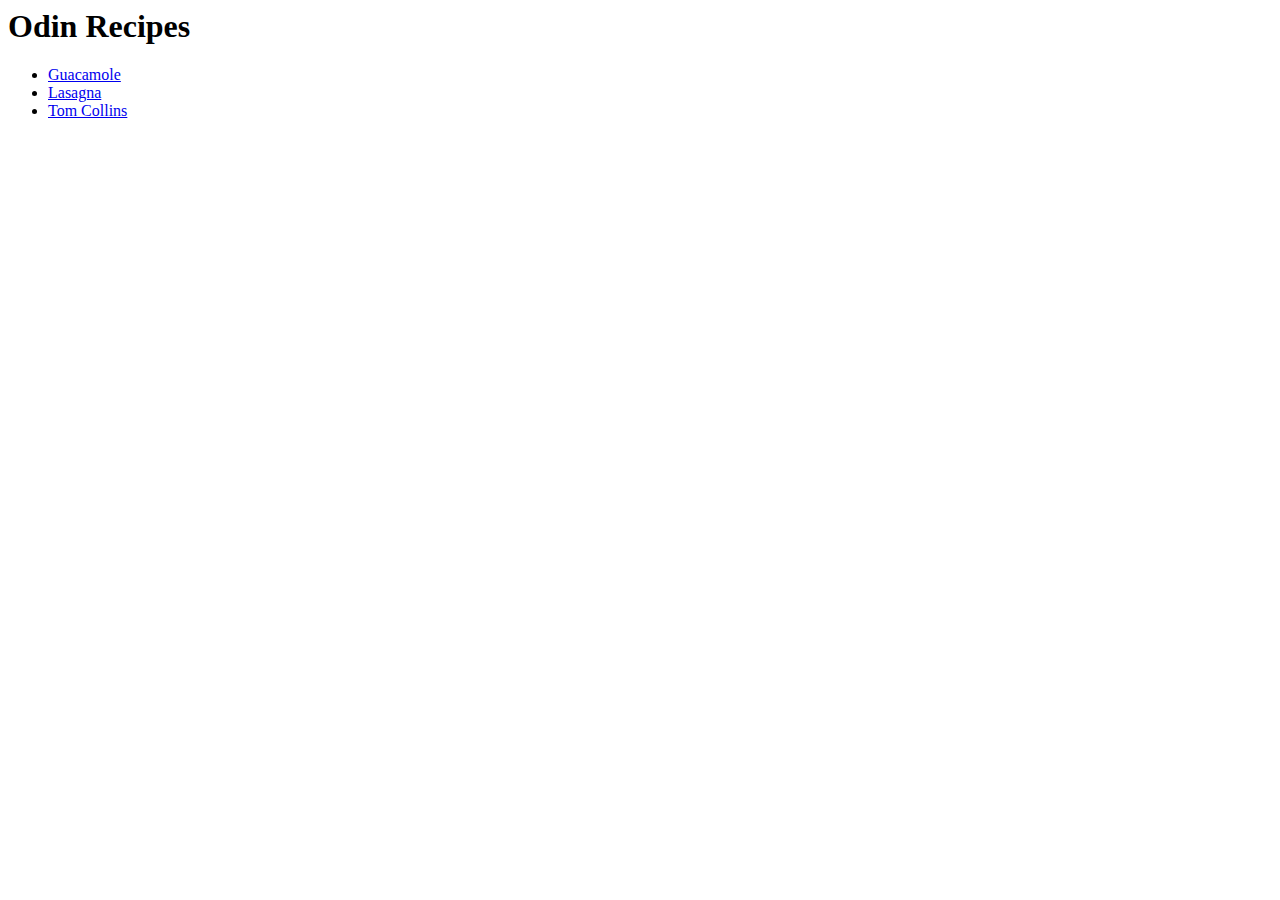
==== index.html @ d834f58c "First commit after rebuilding git with new Mac user profile." ====
<html>
<!--Only the head and body elements are supposed to be direct descendants of the html element. All others should be descendants of either the head or body-->

<head>
    <!--The head element must be a direct descendant of the html element-->
    <!--The head element is a very busy place for most websites, so we've created a tutorial to walk you through the different elements and tasks accomplished in the head element. You can find it at the following address: https://html.com/document/metadata/ -->
    <title>CodaVerse Recipe Page (TOP)</title>
</head>

<body>
    <script src="js/scripts.js"></script>
    <!--The body element contains the full visible content of the web page-->
    <header>
        <!--The header typically includes your logo, tagline, and may contain a nav element-->
        <nav>
            <!--The nav element isn't used for every single link but for navigational menus-->
        </nav>
    </header>
    <main>
        <h1>Odin Recipes</h1>
        <ul>
        <li><a href="./recipes/guacamole.html">Guacamole</a></li>
        <li><a href="./recipes/lasagna.html">Lasagna</a></li>
        <li><a href="./recipes/tomcollins.html">Tom Collins</a></li>
        </ul>
        <!--The main element cannot be used inside of anything other than the body element. It is intended to hold the main content of the page.-->
        <nav>
            <!--You can use a nav element just about anywhere-->
        </nav>
        <article>
            <!--If your web page contains a blog post or news article it makes sense to wrap the whole article in article tags-->
            <aside>
                <!--The aside tag can be used within an article or outside of it. It is used to mark content that is related but not central to the main content of the page-->
            </aside>
            <section>
                <!--Sections are used to seperate major parts of an element, such as chapters of an HTML ebook, or to cordone off the comments section from the rest of the main element-->
            </section>
            <address>
                <!--An address element inside of an article element is used to provide contact info for the author of the article-->
            </address>
        </article>
        <aside>
            <!--The aside element would also be used to mark a sidebar if used outside of the main element-->
            <section>
                <!--Within a sidebar you could use section elements to identify the different parts of the sidebar. For example, you could put adds in one section, related posts in a second section, and a newsletter signup form in a third section element.-->
            </section>
        </aside>
    </main>
    <footer>
        <!--The footer typically contains links to things like About Us, Privacy Policy, Contact Us and so forth. It may also contain a nav, address, section, or aside element.-->
        <address>
            <!--Put an address element in the footer and you're indicating that the contact info within the element is for the owner of the website rather than the author of the article.-->
        </address>
    </footer>
</body>

</html>
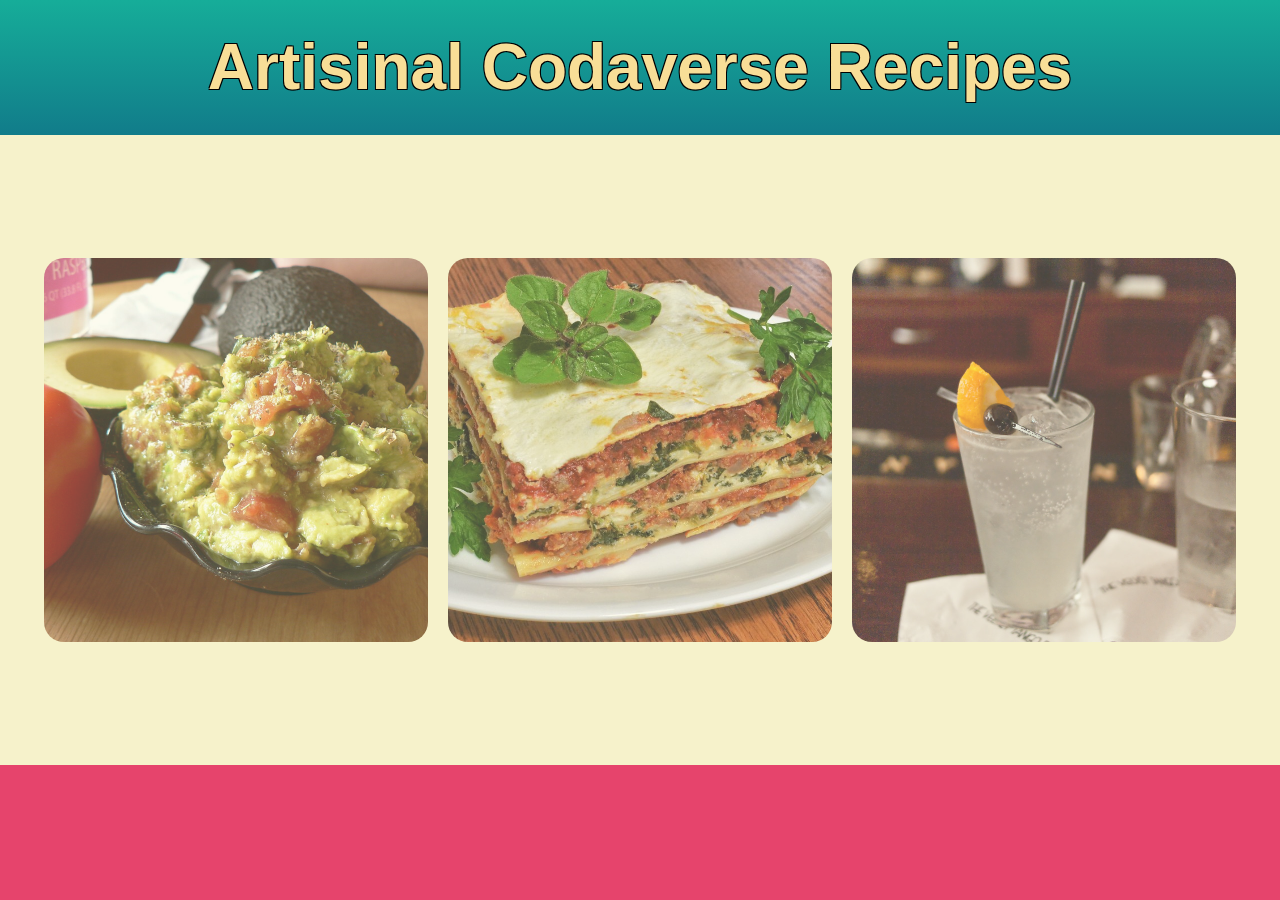
==== commit e477914e: "Rebuilt entire project to include CSS." ====
--- a/index.html
+++ b/index.html
@@ -5,53 +5,43 @@
     <!--The head element must be a direct descendant of the html element-->
     <!--The head element is a very busy place for most websites, so we've created a tutorial to walk you through the different elements and tasks accomplished in the head element. You can find it at the following address: https://html.com/document/metadata/ -->
     <title>CodaVerse Recipe Page (TOP)</title>
+    <link rel="stylesheet" href="./css/style.css">
 </head>
 
 <body>
-    <script src="js/scripts.js"></script>
-    <!--The body element contains the full visible content of the web page-->
     <header>
-        <!--The header typically includes your logo, tagline, and may contain a nav element-->
         <nav>
-            <!--The nav element isn't used for every single link but for navigational menus-->
         </nav>
     </header>
     <main>
-        <h1>Odin Recipes</h1>
-        <ul>
-        <li><a href="./recipes/guacamole.html">Guacamole</a></li>
-        <li><a href="./recipes/lasagna.html">Lasagna</a></li>
-        <li><a href="./recipes/tomcollins.html">Tom Collins</a></li>
+        <h1>Artisinal Codaverse Recipes</h1>
+        <div id="tile-container">
+        <ul id='index-ul'>
+        <a href="./recipes/guacamole.html" id="left"><li><img src="./img/guacamole.jpg" id='guacamole-picture' class='tile'></li></a>
+        <a href="./recipes/lasagna.html" id="middle"><li><img src="./img/lasagna.jpg" id='lasagna-picture' class='tile'></li></a>
+        <a href="./recipes/tomcollins.html" id="right"><li><img src="./img/tomcollins.jpg" id='tom-collins-picture' class='tile'></li></a>
         </ul>
-        <!--The main element cannot be used inside of anything other than the body element. It is intended to hold the main content of the page.-->
+    </div>
         <nav>
-            <!--You can use a nav element just about anywhere-->
         </nav>
         <article>
-            <!--If your web page contains a blog post or news article it makes sense to wrap the whole article in article tags-->
             <aside>
-                <!--The aside tag can be used within an article or outside of it. It is used to mark content that is related but not central to the main content of the page-->
             </aside>
             <section>
-                <!--Sections are used to seperate major parts of an element, such as chapters of an HTML ebook, or to cordone off the comments section from the rest of the main element-->
             </section>
             <address>
-                <!--An address element inside of an article element is used to provide contact info for the author of the article-->
             </address>
         </article>
         <aside>
-            <!--The aside element would also be used to mark a sidebar if used outside of the main element-->
             <section>
-                <!--Within a sidebar you could use section elements to identify the different parts of the sidebar. For example, you could put adds in one section, related posts in a second section, and a newsletter signup form in a third section element.-->
             </section>
         </aside>
     </main>
     <footer>
-        <!--The footer typically contains links to things like About Us, Privacy Policy, Contact Us and so forth. It may also contain a nav, address, section, or aside element.-->
         <address>
-            <!--Put an address element in the footer and you're indicating that the contact info within the element is for the owner of the website rather than the author of the article.-->
         </address>
     </footer>
+    <script src="js/scripts.js"></script>
 </body>
 
 </html>--- a/css/style.css
+++ b/css/style.css
@@ -0,0 +1,214 @@
+/* http://meyerweb.com/eric/tools/css/reset/ 
+   v2.0 | 20110126
+   License: none (public domain)
+*/
+
+html, body, div, span, applet, object, iframe,
+h1, h2, h3, h4, h5, h6, p, blockquote, pre,
+a, abbr, acronym, address, big, cite, code,
+del, dfn, img, ins, kbd, q, s, samp,
+small, strike, strong, sub, sup, tt, var,
+b, u, i, center,
+dl, dt, dd, ol, ul, li,
+fieldset, form, label, legend,
+table, caption, tbody, tfoot, thead, tr, th, td,
+article, aside, canvas, details, embed, 
+figure, figcaption, footer, header, hgroup, 
+menu, nav, output, ruby, section, summary,
+time, mark, audio, video {
+	margin: 0;
+	padding: 0;
+	border: 0;
+	font-size: 100%;
+	font: inherit;
+	vertical-align: baseline;
+}
+/* HTML5 display-role reset for older browsers */
+article, aside, details, figcaption, figure, 
+footer, header, hgroup, menu, nav, section {
+	display: block;
+}
+body {
+	line-height: 1;
+}
+/* ol,*/ ul {
+	list-style: none;
+}
+blockquote, q {
+	quotes: none;
+}
+blockquote:before, blockquote:after,
+q:before, q:after {
+	content: '';
+	content: none;
+}
+table {
+	border-collapse: collapse;
+	border-spacing: 0;
+}
+
+/*********** End CSS Reset ***********/
+
+* {
+	font-family: Verdana, Geneva, Tahoma, sans-serif;
+}
+
+
+footer {
+	/* height: auto; */
+	height: 15vh;
+	background-color: rgb(230, 68, 108);	
+}
+
+h1 {
+	font-size: 4em;
+	text-align: center;
+	font-weight: bold;
+	background-color: rgb(22,173,153);
+	line-height: 15vh;
+	height: 15vh;
+	color:rgb(248, 222, 151);
+	text-shadow: -1px -1px 0 #000, 1px -1px 0 #000, -1px 1px 0 #000, 1px 1px 0 #000;
+	background-image: linear-gradient(rgb(22,173,153), rgb(17, 124, 138));
+}
+
+h2 {
+	width: 100vw;
+	text-align: center;
+	background-color: gold;
+	font-size: 1.5em;
+	padding: 10px;
+	font-weight: bold;
+}
+
+/* h2 {
+	width: 100vw;
+	text-align: center;
+	display:flex;
+	background-color: gold;
+	font-size: 1.5em;
+	padding: 10px;
+	font-weight: bold;
+} */
+
+#home {
+	display: inline-block;
+	position: absolute;
+	font-family: Verdana, Geneva, Tahoma, sans-serif;
+}
+
+img {
+	width: 650px;
+	height: auto;
+}
+
+#index-ul {
+	display: flex;
+	background-color: rgb(246,242,203);
+	justify-content: center;
+	align-items: center;
+}
+
+.image-container {
+	/* height: 80vh; */
+	display: flex;
+	align-items: left;
+	background-color: rgb(246,242,203);
+}
+
+.imgflex {
+	display: flex;
+	width: 100vw;
+	background-color: rgb(246,242,203);
+}
+
+.imgflex h2 {
+		width: auto;
+		text-align: center;
+		background-color: gold;
+		font-size: 1.5em;
+		padding: 10px;
+		font-weight: bold;
+		height: auto;
+}
+
+.imgflex p {
+	height: auto;
+}
+p {
+	padding: 10px;
+	font-size: 1.1em;
+	background-color: rgb(246,242,203);
+}
+
+.vertical-ul, .vertical-ol {
+	display: flex;
+	flex-direction: column;
+	align-self: flex-start;
+	padding: 20px 70px 20px 70px;
+	/* margin: 70px; */
+	font-size: 1.1em;
+	background-color: rgb(246,242,203);
+}
+
+.solo-pic {
+	width: 450px;
+	height: 450px;
+	object-fit: cover;
+	margin: 20px;
+	border-radius: 20px;
+	/* justify-items: left; */
+}
+
+.listdiv {
+	background-color: rgb(246,242,203);
+}
+
+.tile {
+	margin: 10px;
+	width: 30vw;
+	height: 30vw;
+	/* max-width: 30vw;
+	max-height: 30vw; */
+	object-fit: cover;
+	flex-grow: 1;
+	align-content: center;
+	/* flex-wrap: nowrap; */
+	border-radius: 20px;
+	overflow: hidden;
+	transition: 0.5s;
+	transition: all .2s ease-in-out;
+	display: flex;
+	justify-content: center;
+	opacity: 70%;
+}
+
+#tile-container {
+	height: 70vh;
+	background-color: rgb(246,242,203);
+	align-content: center;
+	justify-content: center;
+	flex-grow: 1;
+
+}
+
+.tile img {
+	object-fit: cover;
+}
+
+.tile:hover {
+	border-radius: 70px;
+	transition: 0.5s;
+	transform: scale(0.9);
+	opacity: 100%;
+}
+
+/* #tom-collins-picture {
+	width: 40vw;
+	height: auto;
+} */
+
+.vertical-ul li {
+	list-style: square;
+	text-align: left;
+}
